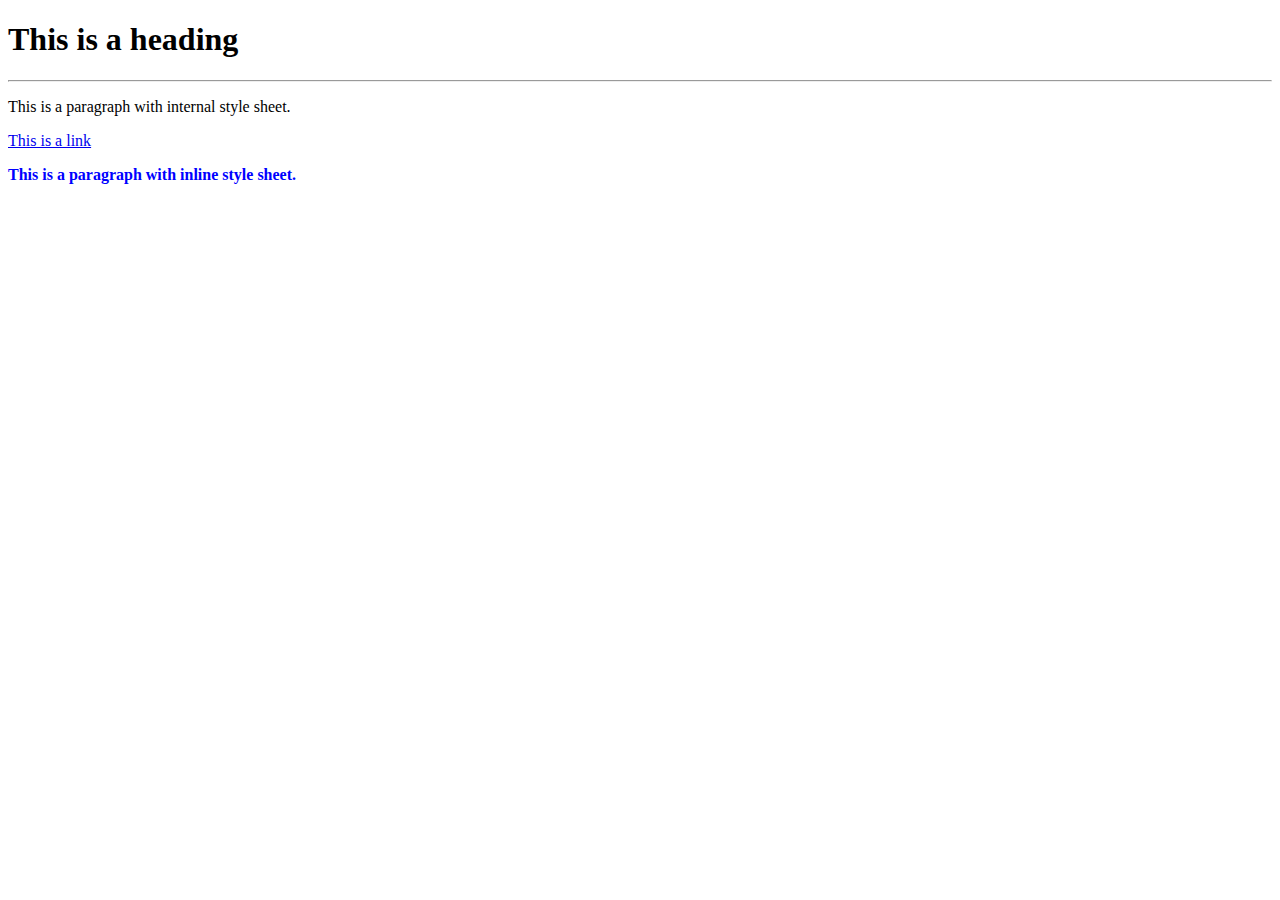
==== day-2/index.html @ 93d45f65 "day 2 code uploaded" ====
<!DOCTYPE html>
<html lang="en">
<head>
  <meta charset="UTF-8">
  <meta name="viewport" content="width=device-width, initial-scale=1.0">
  <title>Inline, Internal and External Style Sheets</title>
  <link rel="stylesheet" href="external_css.css">  </head>
<body>
  <h1>This is a heading</h1>
  <hr>
  <p>This is a paragraph with internal style sheet.</p>
  <a href="#">This is a link</a>
  <p style="color: blue; font-weight: bold;">This is a paragraph with inline style sheet.</p>
</body>
</html>
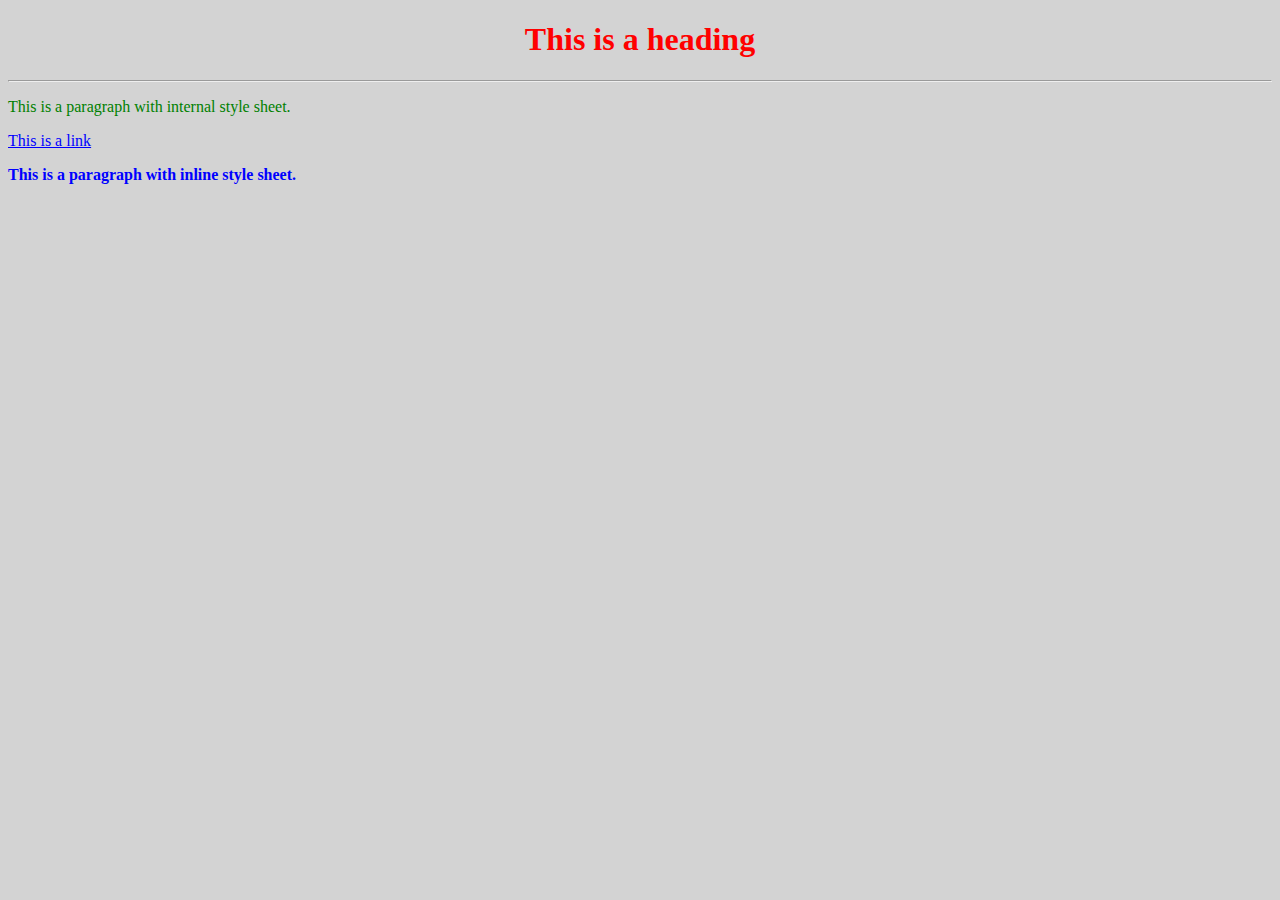
==== commit 2c3a7ae3: "internal css" ====
--- a/day-2/index.html
+++ b/day-2/index.html
@@ -5,6 +5,21 @@
   <meta name="viewport" content="width=device-width, initial-scale=1.0">
   <title>Inline, Internal and External Style Sheets</title>
   <link rel="stylesheet" href="external_css.css">  </head>
+<style>
+    h1 {
+        color: red;
+        text-align: center;
+    }
+    p {
+        color: green;
+    }
+    a {
+        color: blue;
+    }
+    body {
+        background-color: lightgrey;
+    }
+</style>
 <body>
   <h1>This is a heading</h1>
   <hr>
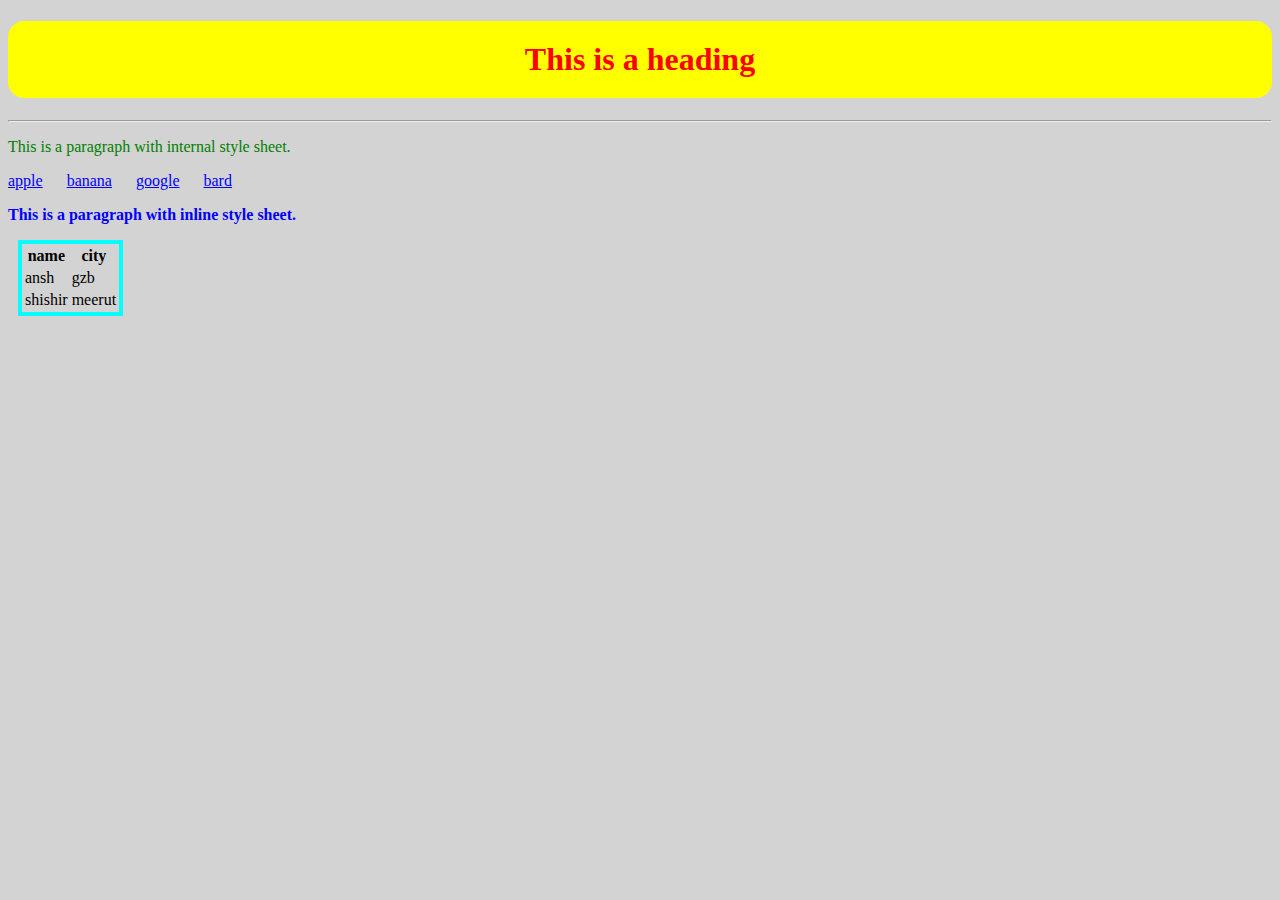
==== commit 61163127: "css" ====
--- a/day-2/index.html
+++ b/day-2/index.html
@@ -9,6 +9,10 @@
     h1 {
         color: red;
         text-align: center;
+        background-color: yellow;
+        padding: 20px 20px;
+        border-radius: 1rem;
+
     }
     p {
         color: green;
@@ -19,12 +23,38 @@
     body {
         background-color: lightgrey;
     }
+    .tab{
+        border: 4px solid black;
+        width: 100px;
+        margin: 10px;
+        border-color: aqua;
+    }
 </style>
 <body>
-  <h1>This is a heading</h1>
+    <div class="header">
+        <h1>This is a heading</h1>
+    </div>
+  
   <hr>
   <p>This is a paragraph with internal style sheet.</p>
-  <a href="#">This is a link</a>
+  <div id="lin"><a href="#">apple</a> <span>&emsp;</span> <a href="#">banana</a> &emsp;
+    <a href="#">google</a> <span>&emsp;</span> <a href="#">bard</a></div>
+  
   <p style="color: blue; font-weight: bold;">This is a paragraph with inline style sheet.</p>
+<table class="tab">
+  <tr>
+    <th>name</th>
+    <th>city</th>
+  </tr>
+  <tr>
+    <td>ansh</td>
+    <td>gzb</td>
+  </tr>
+  <tr>
+    <td>shishir</td>
+    <td>meerut</td>
+  </tr>
+</table>
+  
 </body>
 </html>
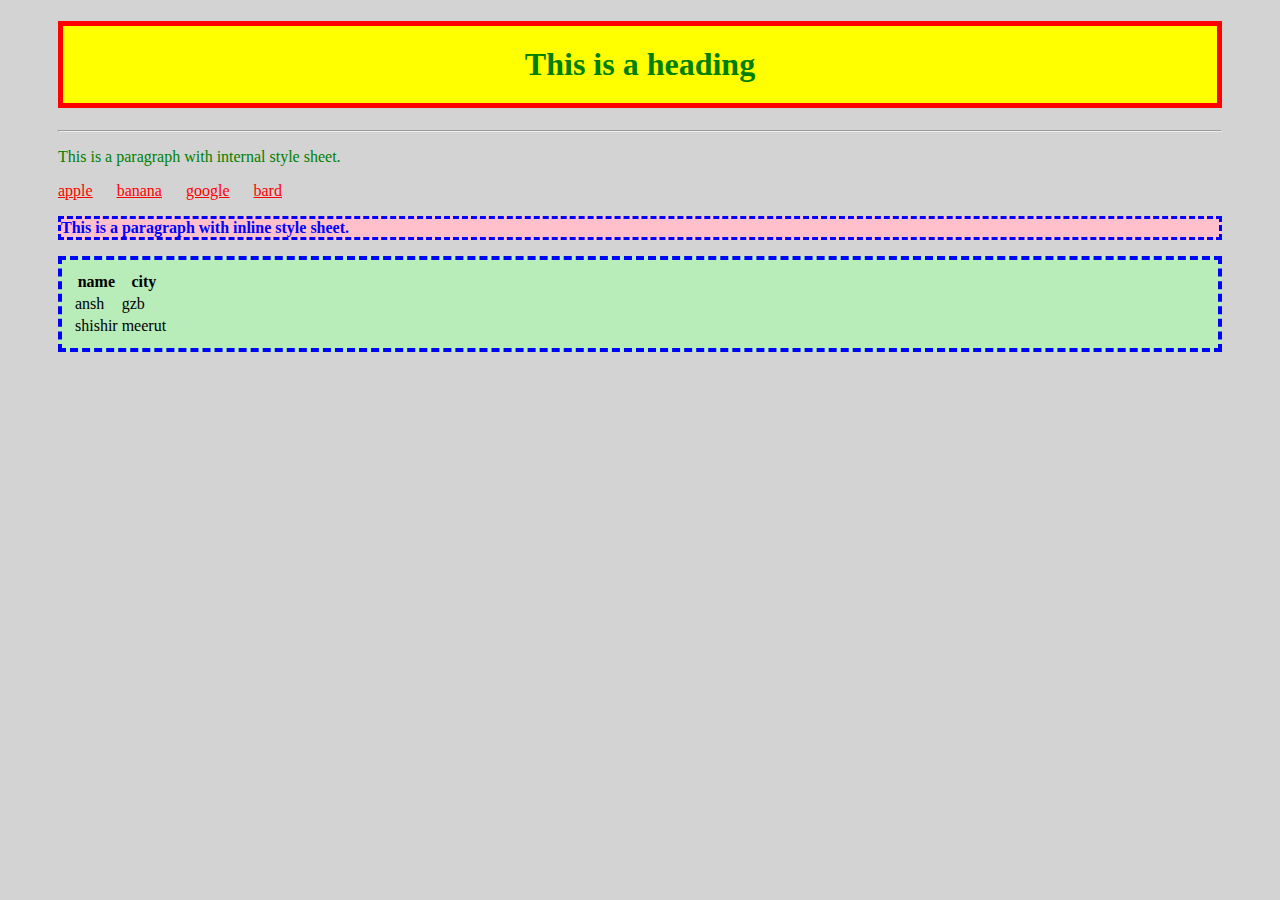
==== commit d30fc767: "full code" ====
--- a/day-2/index.html
+++ b/day-2/index.html
@@ -6,31 +6,40 @@
   <title>Inline, Internal and External Style Sheets</title>
   <link rel="stylesheet" href="external_css.css">  </head>
 <style>
+    #main{
+        padding: 0px 50px;
+    }
+    
     h1 {
-        color: red;
+        color: green;
         text-align: center;
         background-color: yellow;
         padding: 20px 20px;
-        border-radius: 1rem;
+        border: 5px solid red;
 
     }
     p {
         color: green;
     }
     a {
-        color: blue;
+        color: red;
     }
     body {
         background-color: lightgrey;
     }
     .tab{
         border: 4px solid black;
-        width: 100px;
-        margin: 10px;
-        border-color: aqua;
+        width: auto;
+       
+        border-color: blue;
+        padding: 10px 10px;
+        border-style: dashed;
+        display: flex;
+        justify-content: left;
+        background-color: rgb(184, 236, 184);
     }
 </style>
-<body>
+<body id="main">
     <div class="header">
         <h1>This is a heading</h1>
     </div>
@@ -40,7 +49,7 @@
   <div id="lin"><a href="#">apple</a> <span>&emsp;</span> <a href="#">banana</a> &emsp;
     <a href="#">google</a> <span>&emsp;</span> <a href="#">bard</a></div>
   
-  <p style="color: blue; font-weight: bold;">This is a paragraph with inline style sheet.</p>
+  <p style="color: blue; font-weight: bold; border-style: dashed; background-color: pink;">This is a paragraph with inline style sheet.</p>
 <table class="tab">
   <tr>
     <th>name</th>
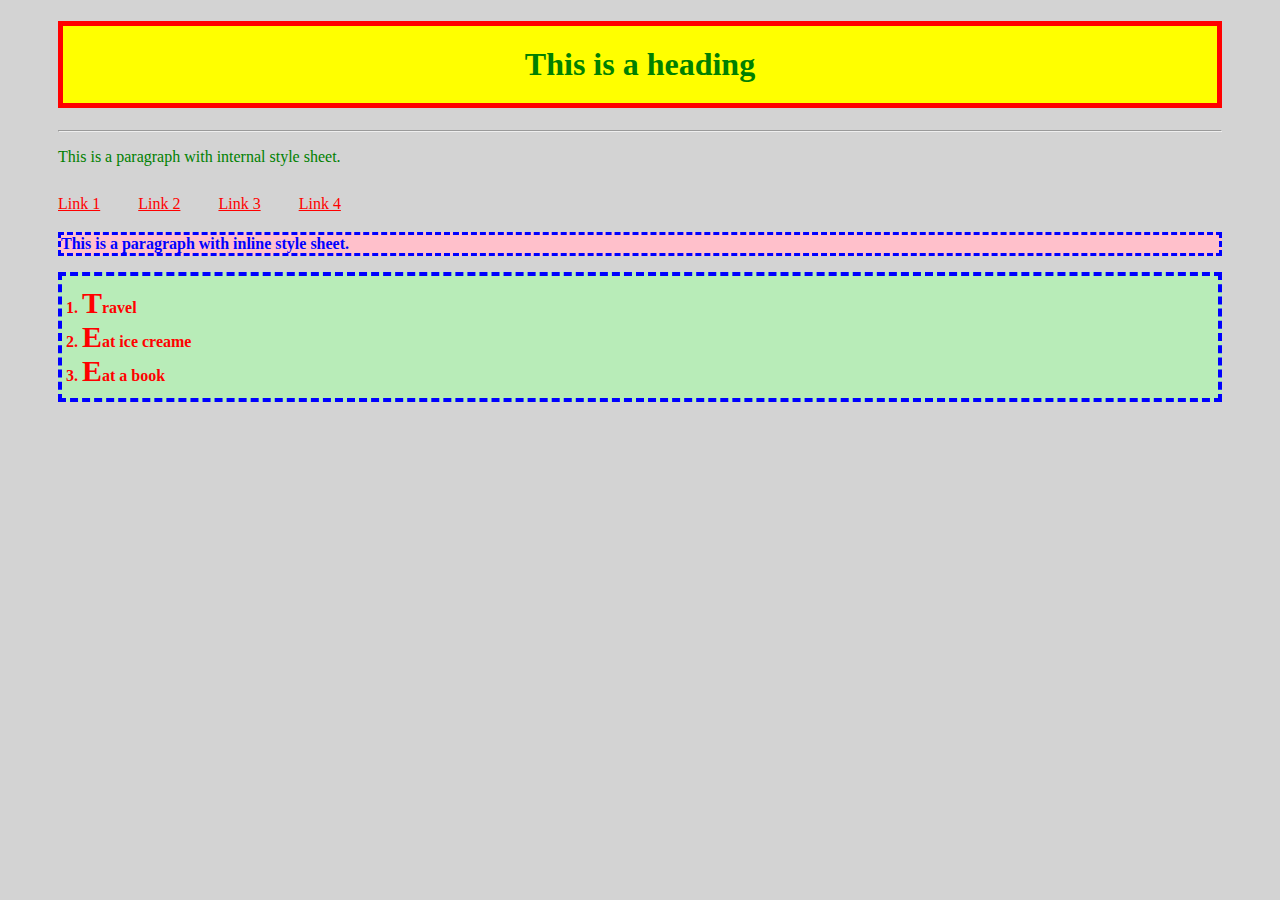
==== commit 00b53ee3: "final" ====
--- a/day-2/index.html
+++ b/day-2/index.html
@@ -29,14 +29,19 @@
     }
     .tab{
         border: 4px solid black;
-        width: auto;
-       
         border-color: blue;
-        padding: 10px 10px;
+        padding: 10px 20px;
         border-style: dashed;
-        display: flex;
-        justify-content: left;
         background-color: rgb(184, 236, 184);
+    }
+
+    li{
+        color: red;
+        font-weight: bold;
+    
+    }
+    span{
+        font-size: 30px;
     }
 </style>
 <body id="main">
@@ -46,24 +51,31 @@
   
   <hr>
   <p>This is a paragraph with internal style sheet.</p>
-  <div id="lin"><a href="#">apple</a> <span>&emsp;</span> <a href="#">banana</a> &emsp;
-    <a href="#">google</a> <span>&emsp;</span> <a href="#">bard</a></div>
+
+    <div>
+<div class="navbar">
+  <a href="#">Link 1</a>
+  <span>&emsp;</span>
+  <a href="#">Link 2</a>
+  <span>&emsp;</span>
+  <a href="#">Link 3</a>
+  <span>&emsp;</span>
+  <a href="#">Link 4</a>
+</div>
+        
+    
+
+
+ 
   
   <p style="color: blue; font-weight: bold; border-style: dashed; background-color: pink;">This is a paragraph with inline style sheet.</p>
-<table class="tab">
-  <tr>
-    <th>name</th>
-    <th>city</th>
-  </tr>
-  <tr>
-    <td>ansh</td>
-    <td>gzb</td>
-  </tr>
-  <tr>
-    <td>shishir</td>
-    <td>meerut</td>
-  </tr>
-</table>
+
+  <ol class="tab">
+  <li><span>T</span>ravel</li>
+  <li><span>E</span>at ice creame</li>
+  <li><span>E</span>at a book</li>
+</ol>
+
   
 </body>
 </html>
